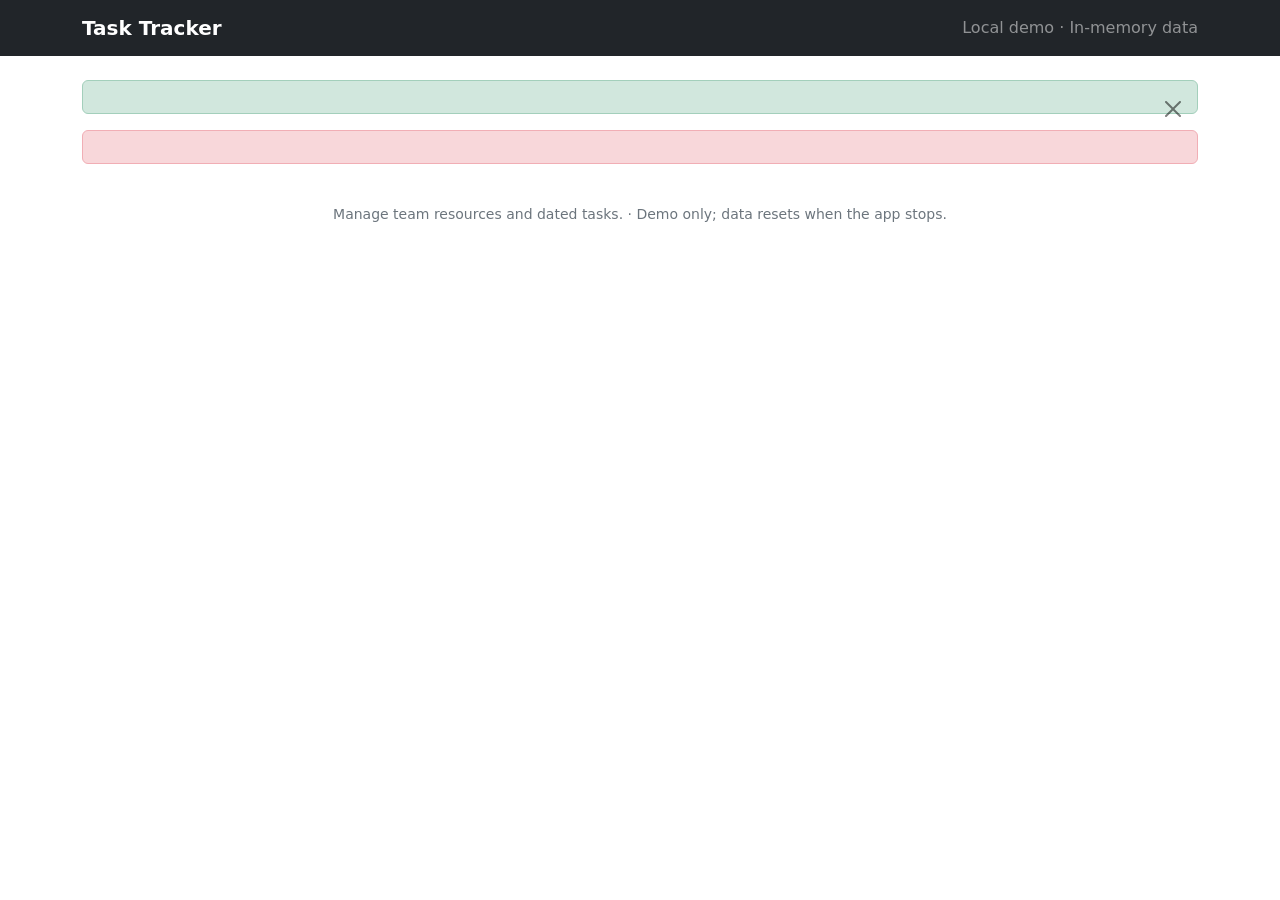
==== target/classes/templates/layout.html @ 422d6e2b "Initial commit - Task Tracker application" ====
<!doctype html>
<html lang="en" xmlns:th="http://www.thymeleaf.org">
<head>
  <meta charset="utf-8"><meta name="viewport" content="width=device-width, initial-scale=1">
  <title>Task Tracker</title>
  <link href="https://cdn.jsdelivr.net/npm/bootstrap@5.3.8/dist/css/bootstrap.min.css" rel="stylesheet">
  <link href="/css/style.css" rel="stylesheet">
</head>
<body>
  <nav class="navbar navbar-expand-lg navbar-dark bg-dark">
    <div class="container"><a class="navbar-brand fw-bold" href="/" th:text="${appTitle}">Task Tracker</a>
    <span class="navbar-text text-white-50">Local demo · In-memory data</span></div>
  </nav>
  <main class="container py-4">
    <div th:if="${success}" class="alert alert-success alert-dismissible fade show" role="alert">
      <span th:text="${success}"></span><button type="button" class="btn-close" data-bs-dismiss="alert"></button>
    </div>
    <div th:if="${error}" class="alert alert-danger" th:text="${error}"></div>
    <div th:replace="${content}"></div>
  </main>
  <footer class="container pb-4 text-center text-secondary small">Manage team resources and dated tasks. · Demo only; data resets when the app stops.</footer>
  <script src="https://cdn.jsdelivr.net/npm/bootstrap@5.3.8/dist/js/bootstrap.bundle.min.js"></script>
</body></html>
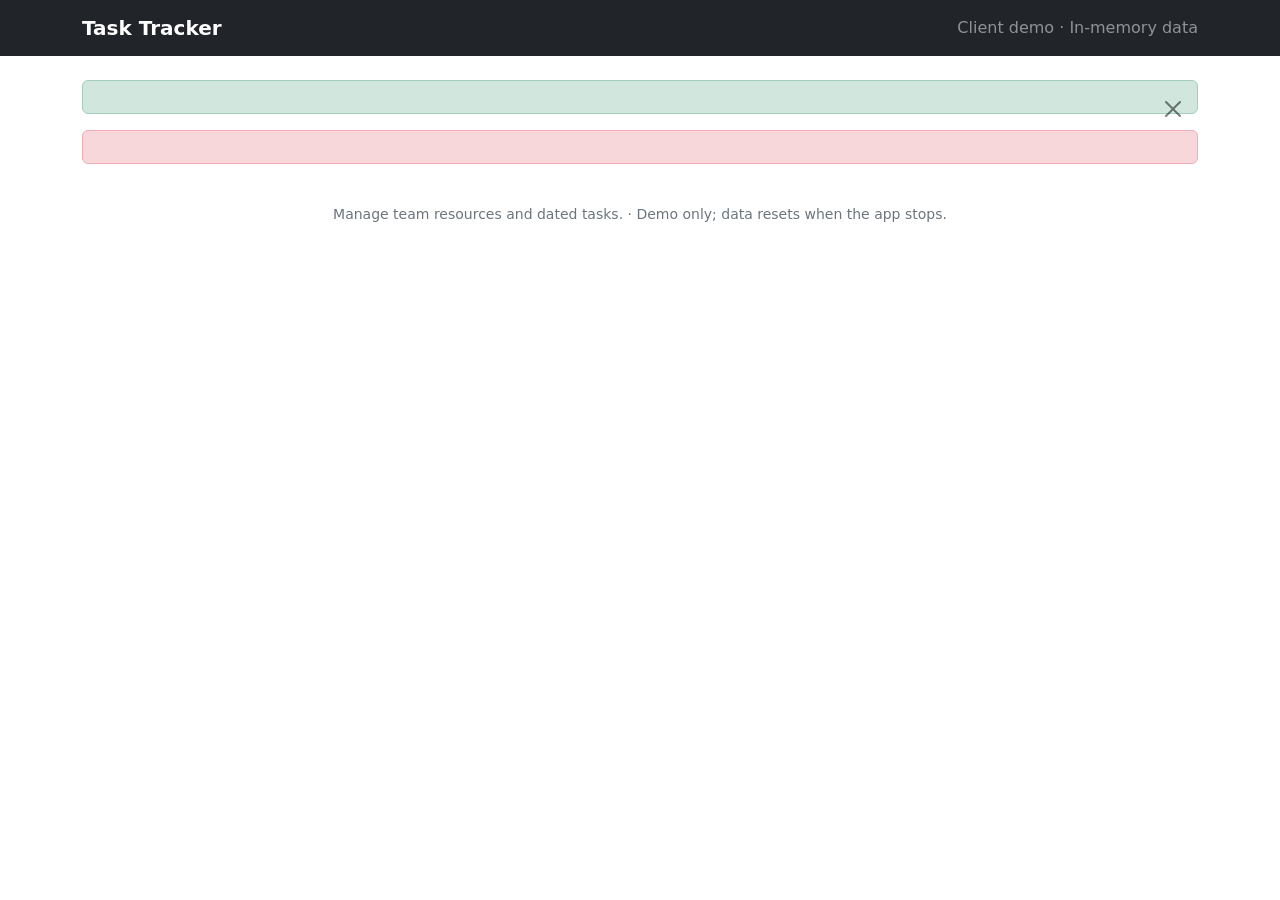
==== commit 1dc5da2f: "update in layout page" ====
--- a/target/classes/templates/layout.html
+++ b/target/classes/templates/layout.html
@@ -9,7 +9,7 @@
 <body>
   <nav class="navbar navbar-expand-lg navbar-dark bg-dark">
     <div class="container"><a class="navbar-brand fw-bold" href="/" th:text="${appTitle}">Task Tracker</a>
-    <span class="navbar-text text-white-50">Local demo · In-memory data</span></div>
+    <span class="navbar-text text-white-50">Client demo · In-memory data</span></div>
   </nav>
   <main class="container py-4">
     <div th:if="${success}" class="alert alert-success alert-dismissible fade show" role="alert">
